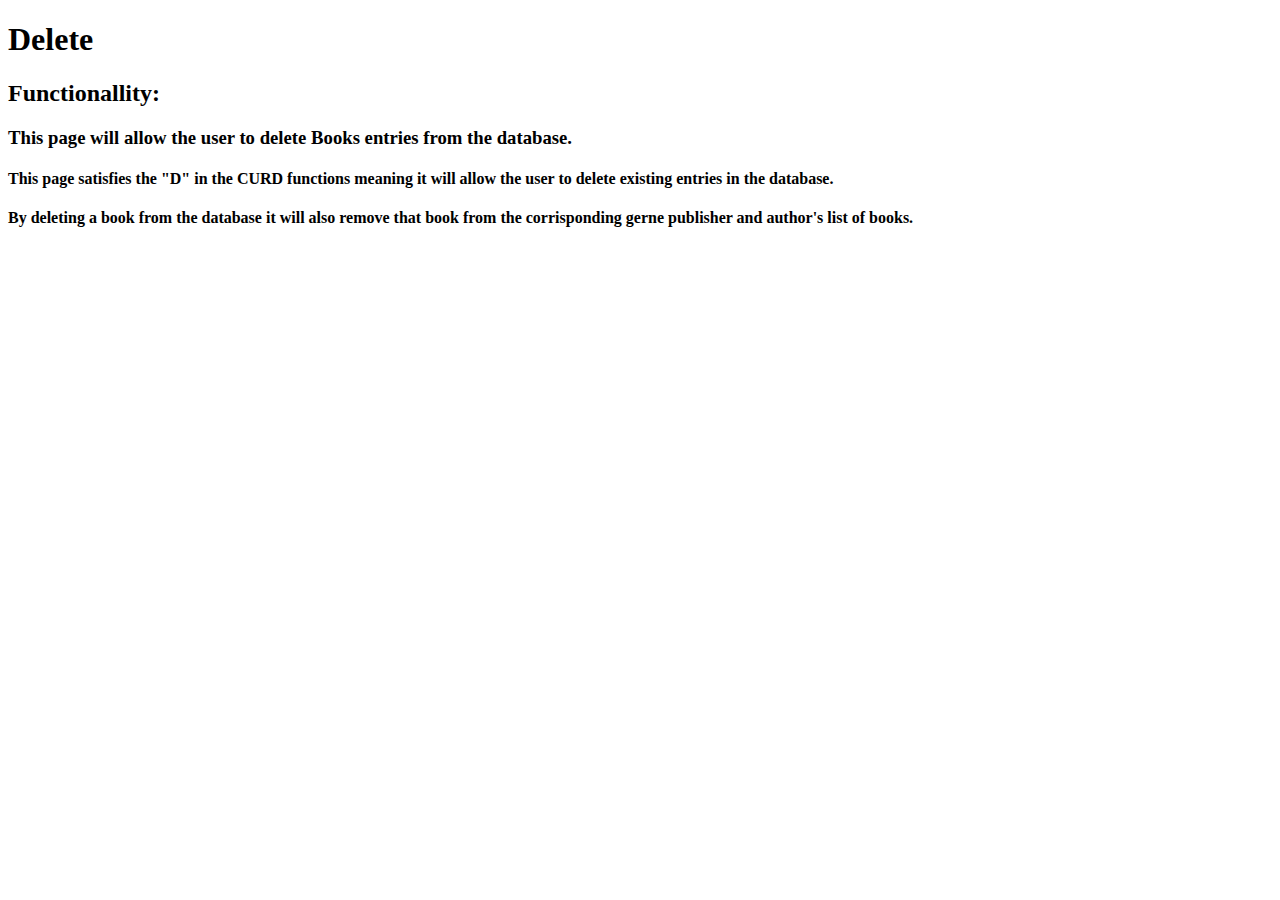
==== delete.html @ 5f8cc4b5 "Add files via upload" ====
<!DOCTYPE html>
<html>
<head>
<title>Delete</title>
<meta charset="utf-8">
</head>
<header>
  <h1> Delete </h1>

</header>

<body>
  <h2>Functionallity: </h2>
  <h3>This page will allow the user to delete Books entries from the database.</h3>
  <h4>This page satisfies the "D" in the CURD functions meaning it will allow the user to delete existing entries in the database. </h4>
  <h4>By deleting a book from the database it will also remove that book from the corrisponding gerne publisher and author's list of books. </h4>
</body>

</html>
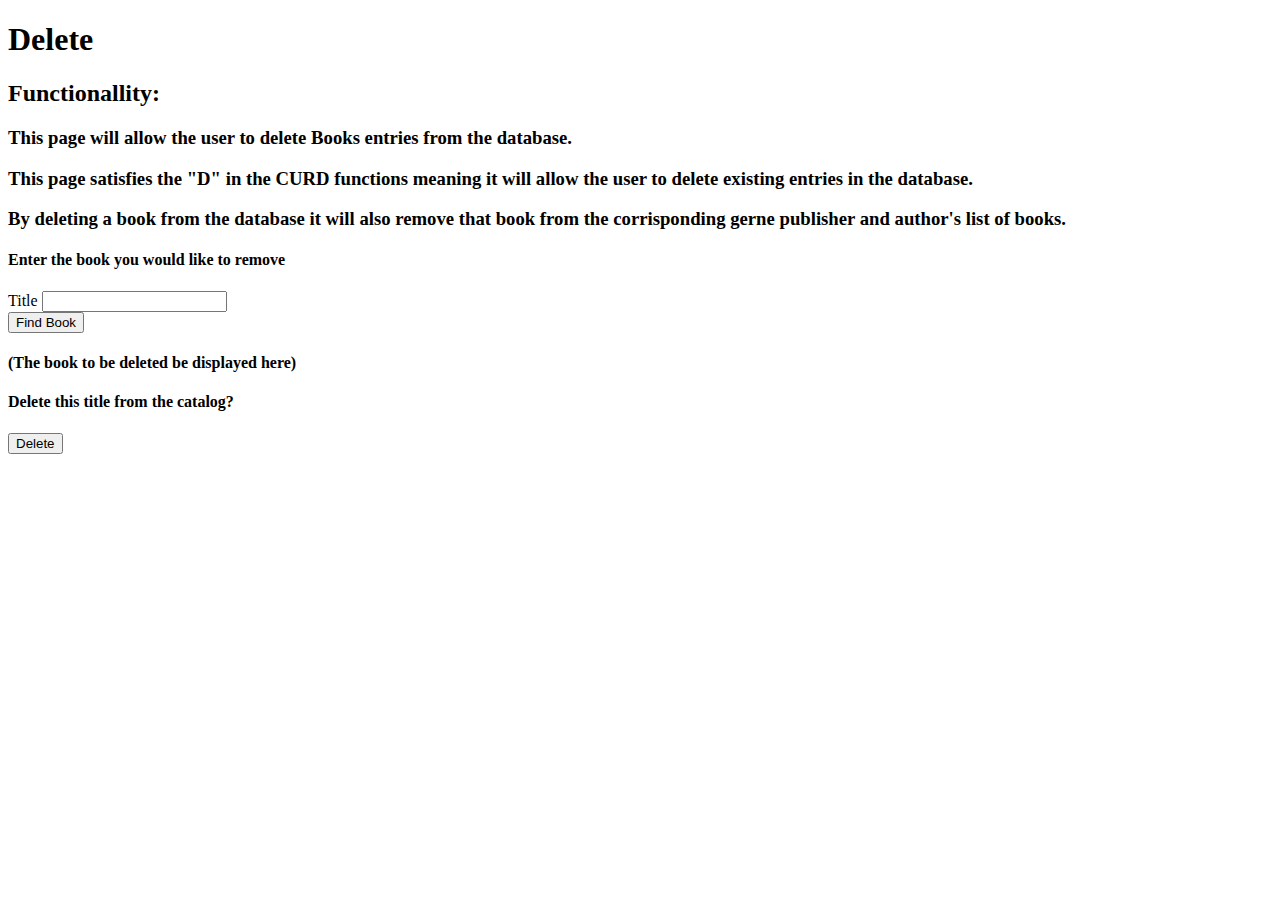
==== commit cd27731b: "Add files via upload" ====
--- a/delete.html
+++ b/delete.html
@@ -12,8 +12,19 @@
 <body>
   <h2>Functionallity: </h2>
   <h3>This page will allow the user to delete Books entries from the database.</h3>
-  <h4>This page satisfies the "D" in the CURD functions meaning it will allow the user to delete existing entries in the database. </h4>
-  <h4>By deleting a book from the database it will also remove that book from the corrisponding gerne publisher and author's list of books. </h4>
+  <h3>This page satisfies the "D" in the CURD functions meaning it will allow the user to delete existing entries in the database. </h4>
+  <h3>By deleting a book from the database it will also remove that book from the corrisponding gerne publisher and author's list of books. </h4>
 </body>
 
+<h4>Enter the book you would like to remove</h4>
+<div class="search-input-container">
+  <label for="book-input" class = "input-label">Title</label>
+  <input name="book-input" class = "input-box" ""></input>
+</div>
+<button class="find-delete">Find Book</button>
+<h4>(The book to be deleted be displayed here)</h4>
+<h4>Delete this title from the catalog?</h4>
+<button class="find-delete">Delete</button>
+
+
 </html>
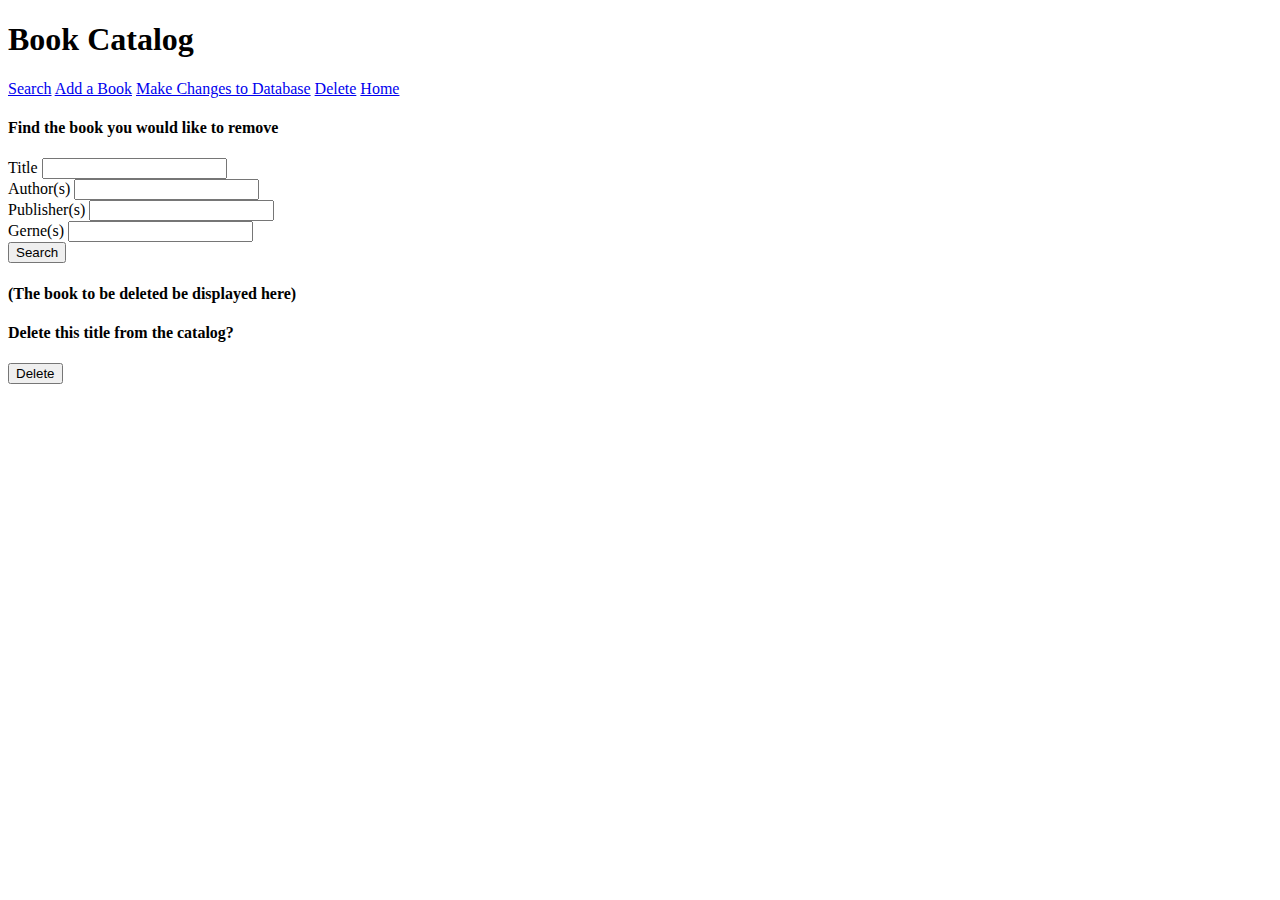
==== commit 1391b48d: "modified search methods added navbar" ====
--- a/delete.html
+++ b/delete.html
@@ -5,25 +5,50 @@
 <meta charset="utf-8">
 </head>
 <header>
-  <h1> Delete </h1>
-
+  <h1> Book Catalog </h1>
+  <div class="navbar">
+    <a href ="search.html">Search</a>
+    <a href ="makeentry.html">Add a Book</a>
+    <a href ="update.html">Make Changes to Database</a></li>
+    <a href ="delete.html">Delete</a>
+    <a href ="index.html">Home</a>
+  </div>
 </header>
 
 <body>
-  <h2>Functionallity: </h2>
+  <!-- <h2>Functionallity: </h2>
   <h3>This page will allow the user to delete Books entries from the database.</h3>
   <h3>This page satisfies the "D" in the CURD functions meaning it will allow the user to delete existing entries in the database. </h4>
-  <h3>By deleting a book from the database it will also remove that book from the corrisponding gerne publisher and author's list of books. </h4>
+  <h3>By deleting a book from the database it will also remove that book from the corrisponding gerne publisher and author's list of books. </h4> -->
 </body>
 
-<h4>Enter the book you would like to remove</h4>
+<h4>Find the book you would like to remove</h4>
+<div class="search-block">
 <div class="search-input-container">
   <label for="book-input" class = "input-label">Title</label>
   <input name="book-input" class = "input-box" ""></input>
 </div>
-<button class="find-delete">Find Book</button>
+
+<div class="search-input-container">
+  <label for="author-input" class = "input-label">Author(s)</label>
+  <input name="author-input" class = "input-box"></input>
+</div>
+
+<div class="search-input-container">
+  <label for="publisher-input" class = "input-label">Publisher(s)</label>
+  <input name="publisher-input" class = "input-box"></input>
+</div>
+
+<div class="input-container">
+  <label for="gerne-input" class = "input-label">Gerne(s)</label>
+  <input name="gerne-input" class = "input-box"></input>
+</div>
+<button class="search-button">Search</button>
+</div>
+
 <h4>(The book to be deleted be displayed here)</h4>
 <h4>Delete this title from the catalog?</h4>
+
 <button class="find-delete">Delete</button>
 
 
